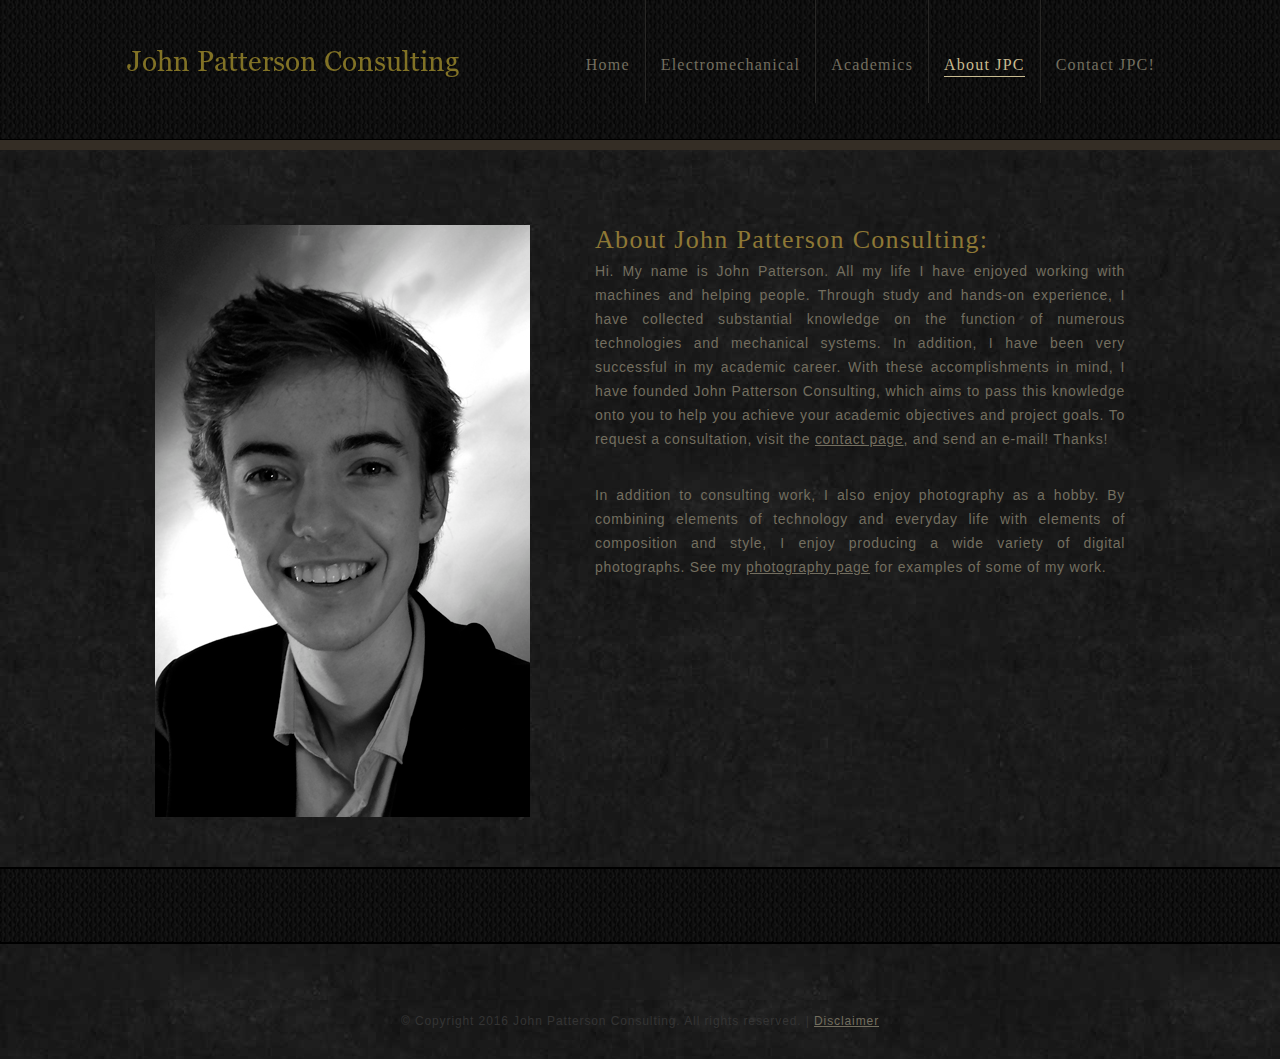
==== about.html @ e7c1ec81 "Add files via upload" ====
<!DOCTYPE html>
<html>
<head>
	<meta charset="UTF-8">
	<title>About - John Patterson Consulting</title>
	<link rel="stylesheet" type="text/css" href="css/style.css">
	<!--[if IE 7]><link rel="stylesheet" type="text/css" href="css/ie7.css"><![endif]-->
</head>
<body>
	<div id="header">
		<div>
			<a href="index.html" id="logo"><img src="images/logo4.png" alt="Logo"></a>
			<ul>
				<li>
					<a href="index.html">Home</a>
				</li>
					<li>
					
					<a href="electromechanical.html">Electromechanical</a>
				</li>
				<li>
					<a href="academics.html">Academics</a>
				</li>

			<li class="current">
					<a href="about.html">About JPC</a>
				</li>
				<li>
					<a href="contact.html">Contact JPC!</a>
				</li>
			</ul>
		</div>
	</div>
	<div id="body">
		<div id="featured">
			<div class="section">
				<img src="images/johnbw.jpg" alt="Image">
				<div>
					<h2>About John Patterson Consulting:</h2>
					<p>
						Hi. My name is John Patterson. All my life I have enjoyed working with machines and helping people.  Through study and hands-on experience, I have collected substantial knowledge on the function of numerous technologies and mechanical systems.  In addition, I have been very successful in my academic career.  With these accomplishments in mind, I have founded John Patterson Consulting, which aims to pass this knowledge onto you to help you achieve your academic objectives and project goals.  To request a consultation, visit the <a href="contact.html">contact page</a>, and send an e-mail! Thanks!
					</p>
					<br></br>
					<p>
						In addition to consulting work, I also enjoy photography as a hobby. By combining elements of technology and everyday life with elements of composition and style, I enjoy producing a wide variety of digital photographs. See my <a href="photography.html">photography page</a> for examples of some of my work.
					</p>
				</div>
			</div>
		</div>
		<div id="content">
			<div id="services">
				<div class="section">
					
											</div>
				</div>
			</div>
		</div>
	</div>
	<div id="footer">
		<div>
			<div class="first">
							</div>
			<div class="last">
						</div>
		<p class="footnote">
			&copy; Copyright 2016 John Patterson Consulting. All rights reserved. | <a href="disclaimer.html">Disclaimer</a>
		</p>
	</div>
</body>
</html>
---- css/style.css ----
body {
	
	background: url(../images/bg-rock.jpg) repeat;
	
	color: #736e5f;
	
	font-family: Arial, Helvetica, sans-serif;
	
	font-size: 14px;
	
	margin: 0;
	
	min-width: 940px;
	
	padding: 0;
	

}


a {
	
	outline: none;
	

}


img {
	
	border: 0;
	

}


p {
	
	line-height: 24px;
	
	margin: 0;
	

}


p a,
#body div#content div#services div.section div span a {
	
	color: #736e5f;
	

}


p a:hover,
#footer div div.last div a:hover,
#body div#content div#product ul li h2 a:hover,
#body div#content div#blog div.section ul li p a.readmore:hover,
#body div#content div#home div.sidebar ul li p a.readmore:hover,
#body div#content div#blog div.section ul li h2 a:hover,
#body div#content div#services div.section div span a:hover {
	
	color: #898066;
	

}


#header {
	
	background: url(../images/bg-pattern.jpg) repeat;
	
	border-bottom: 1px solid #000000;
	
	height: 139px;
	

}


#header div {
	
	margin: 0 auto;
	
	overflow: hidden;
	
	padding: 0 0 0 10px;
	
	width: 1050px;
	

}


#header div a#logo {
	
	display: block;
	
	float: left;
	
	padding: 45px 0 0;
	

	

}


#header div ul {
	
	float: right;
	
	list-style: none;
	
	margin: 0;
	
	overflow: hidden;
	
	padding: 0;
	

}


#header div ul li {
	
	border-left: 1px solid #282725;
	
	float: left;
	
	height: 103px;
	
	padding: 0 15px;
	

}


#header div ul li:first-child {
	
	border: none;
	

}


#header div ul li a {
	
	color: #736e5f;
	
	font-family: Georgia, "Times New Roman", Times, serif;
	
	font-size: 16px;
	
	letter-spacing: 0.075em;
	
	line-height: 129px;
	
	text-decoration: none;
	

}


#header div ul li.current a,
#header div ul li a:hover {
	
	border-bottom: 1px solid #c9bb90;
	
	color: #c9bb90;
	
	padding: 0 0 3px;
	

}


#header div ul li a:hover {
	
	border-bottom: none;
	

}


#body {
	
	background: url(../images/bg-content.jpg) repeat-x;
	
	width: 100%;
	

}


#body div#featured {
	
	margin: 0 auto;
	
	min-height: 69px;
	
	overflow: hidden;
	
	padding: 10px 10px 0;
	
	width: 970px;
	

}


#body div#featured h1 {
	
	color: #8e7835;
	
	font-family: Georgia, "Times New Roman", Times, serif;
	
	font-size: 48px;
	
	font-weight: normal;
	
	letter-spacing: 0.05em;
	
	margin: 0;
	
	padding: 47px 0;
	

}


#body div#featured h3 {
	
	color: #8e7835;
	
	font-family: Georgia, "Times New Roman", Times, serif;
	
	font-size: 26px;
	
	font-weight: normal;
	
	letter-spacing: 0.05em;
	
	line-height: 48px;
	
	padding: 42px 0;
	
	margin: 0;
	

}


#body div#featured h3 a {
	
	color: #8e7835;
	
	border-bottom: 1px solid #8e7835;
	
	text-decoration: none;
	

}


#body div#featured div.section {
	
	overflow: hidden;
	
	padding: 70px 0 50px;
	

}


#body div#featured div.section img {
	
	display: block;
	
	float: left;
	
	margin: 5px 0 0;
	

}


#body div#featured div.section div {
	
	float: right;
	
	width: 530px;
	

}


#body div#featured div.section div h2 {
	
	color: #8e7835;
	
	font-family: Georgia, "Times New Roman", Times, serif;
	
	font-size: 26px;
	
	font-weight: normal;
	
	letter-spacing: 0.05em;
	
	line-height: 39px;
	
	margin: 0;
	
	width: 490px;
	

}


#body div#featured div.section div h2 a {
	
	border-bottom: 1px solid #8e7835;
	
	color: #8e7835;
	
	text-decoration: none;
	

}


#body div#featured div.section div p {
	
	letter-spacing: 0.05em;
	
	text-align: justify;
	

}


#body div#featured div.first {
	
	float: left;
	
	overflow: hidden;
	
	margin: 108px 0 0 25px;
	
	width: 650px;
	

}


#body div#featured div.first div {
	
	float: left;
	
	font-family: Georgia, "Times New Roman", Times, serif;
	
	text-align: center;
	
	margin: 0 0 0;
	
	width: 320px;
	

}


#body div#featured div.first div h2 {
	
	color: #8e7835;
	
	font-size: 34px;
	
	font-weight: normal;
	
	line-height: 48px;
	
	letter-spacing: 0.025em;
	
	margin: 0;
	
	padding: 0 0 40px;
	

}


#body div#featured div.first div p {
	
	line-height: 24px;
	
	margin: 0 auto;
	
	width: 300px;
	

}


#body div#featured div.first div a#shopnow {
	
	background: #736e5f;
	
	border-radius: 3px;
	
	color: #ffffff;
	
	display: inline-block;
	
	height: 30px;
	
	letter-spacing: 0.025em;
	
	line-height: 30px;
	
	margin: 20px 0 0;
	
	padding: 0 15px;
	
	text-align: center;
	
	text-decoration: none;
	

}


#body div#featured div.first div a#shopnow:hover,
#footer div div.last form input#go:hover,
#body div#content div#contact div form input#submit:hover {
	
	background: #857c61;
	

}


#body div#featured div.first span {
	
	display: block;
	
	float: right;
	

}


#body div#featured div.first span img {
	
	display: block;
	
	border-left: 1px solid #000000;
	
	border-right: 1px solid #000000;
	

}


#body div#featured div.last li a img:hover,
#body div#content div#blog div.section ul li a img:hover {
	
	filter: alpha(opacity=90);
	
	opacity: 0.9;
	

}


#body div#featured div.last {
	
	float: right;
	
	font-family: Georgia, "Times New Roman", Times, serif;
	
	margin: 25px 30px 0 0;
	
	width: 240px;
	

}


#body div#featured div.last h3 {
	
	color: #736e5f;
	
	font-size: 28px;
	
	font-weight: normal;
	
	letter-spacing: 0.05em;
	
	line-height: 30px;
	
	margin: 0;
	
	padding: 0 0 25px;
	
	text-align: center;
	

}


#body div#featured div.last ul {
	
	list-style: none;
	
	margin: 0;
	
	padding: 0;
	

}


#body div#featured div.last ul li {
	
	margin: 17px 0 0;
	
	width: 240px;
	

}


#body div#featured div.last ul li:first-child {
	
	margin: 0;
	

}


#body div#featured div.last ul li p {
	
	letter-spacing: 0.05em;
	

}


#body div#featured div.last li a img {
	
	display: block;
	
	margin: 0 0 7px;
	
	filter: alpha(opacity=100);
	
	opacity: 1;
	

}


#body div#content {
	
	background: url(../images/bg-pattern.jpg) repeat;
	
	border-bottom: 2px solid #000000;
	
	border-top: 2px solid #000000;
	
	padding: 20px 0 38px;
	
	width: 100%;
	

}


#body div#content div#home,
#body div#content div#product,
#body div#content div#services,
#body div#content div#blog {
	
	margin: 0 auto;
	
	overflow: hidden;
	
	width: 940px;
	

}


#body div#content div#home div.section {
	
	float: left;
	
	padding: 0 0 0 10px;
	
	width: 590px;
	

}


#body div#content div#home h4,
#footer div h4 {
	
	color: #c9bb90;
	
	font-family: Georgia, "Times New Roman", Times, serif;
	
	font-size: 18px;
	
	font-weight: normal;
	
	letter-spacing: 0.025em;
	
	line-height: 48px;
	
	margin: 0;
	

}


#body div#content div#home div.section h1 {
	
	color: #8e7835;
	
	font-family: Georgia, "Times New Roman", Times, serif;
	
	font-size: 36px;
	
	font-weight: normal;
	
	letter-spacing: 0.025em;
	
	line-height: 48px;
	
	margin: 0;
	

}


#body div#content div#home div.section ul {
	
	list-style: none;
	
	margin: 0;
	
	overflow: hidden;
	
	padding: 30px 0 0;
	

}


#body div#content div#home div.section ul li,
#body div#content div#services div.section ul li {
	
	background: url(../images/border.jpg) repeat-y 20px top;
	
	float: left;
	
	padding: 0 0 0 39px;
	
	width: 170px;
	

}


#body div#content div#home div.section ul li:first-child,
#body div#content div#services div.section ul li:first-child {
	
	background: none;
	
	padding: 0;
	

}


#body div#content div#home div.section ul li img {
	
	display: block;
	
	margin: 0 0 24px;
	

}


#body div#content div#services div.section ul li img {
	
	display: block;
	
	margin: 0 0 10px;
	

}


#body div#content div#home div.section ul li h2 {
	
	color: #736e5f;
	
	font-family: Georgia, "Times New Roman", Times, serif;
	
	font-size: 16px;
	
	letter-spacing: 0.05em;
	
	line-height: 24px;
	
	margin: 0;
	
	text-transform: uppercase;
	

}


#body div#content div#home div.sidebar {
	
	float: right;
	
	width: 310px;
	

}


#body div#content div#home div.sidebar ul {
	
	list-style: none;
	
	margin: 10px 0 0;
	
	padding: 0;
	

}


#body div#content div#home div.sidebar ul li {
	
	background: #1a1918;
	
	border-radius: 3px;
	
	height: 100px;
	
	margin: 22px 0 0;
	
	padding: 13px 20px 10px;
	

}


#body div#content div#home div.sidebar ul li:first-child {
	
	margin: 0;
	

}


#body div#content div#home div.sidebar ul li span,
#body div#content div#home div.sidebar ul li p a.readmore,
#body div#content div#blog div.section ul li span,
#body div#content div#blog div.section ul li p a.readmore,
#body div#content div#blog div#article span {
	
	color: #3d3c3a;
	
	display: block;
	
	font-size: 12px;
	
	letter-spacing: 0.025em;
	
	line-height: 24px;
	

}


#body div#content div#home div.sidebar ul li h2 {
	
	font-family: Georgia, "Times New Roman", Times, serif;
	
	font-size: 14px;
	
	font-weight: normal;
	
	letter-spacing: 0.025em;
	
	line-height: 24px;
	
	margin: 0;
	

}


#body div#content div#home div.sidebar ul li p {
	
	letter-spacing: 0.024em;
	

}


#body div#content div#home div.sidebar ul li p a.readmore {
	
	display: inline;
	
	text-decoration: none;
	

}


#body div#content div#product ul {
	
	font-family: Georgia, "Times New Roman", Times, serif;
	
	list-style: none;
	
	margin: 0;
	
	overflow: hidden;
	
	padding: 15px 0 0;
	

}


#body div#content div#product ul li {
	
	float: left;
	
	margin: 0 0 40px;
	
	overflow: hidden;
	
	padding: 0 50px 0 10px;
	
	width: 410px;
	

}


#body div#content div#product ul li img {
	
	border: 1px solid #222222;
	
	display: block;
	
	float: left;
	
	margin: 5px 15px 0 0;
	

}


#body div#content div#product ul li h2 {
	
	color: #736e5f;
	
	font-size: 16px;
	
	letter-spacing: 0.025em;
	
	line-height: 24px;
	
	margin: 0;
	
	text-transform: uppercase;
	

}


#body div#content div#product ul li p {
	
	letter-spacing: 0.025em;
	

}


#body div#content div#product ul li span {
	
	background: #2e2d2a;
	
	border-radius: 3px;
	
	display: inline-block;
	
	font-family: Arial, Helvetica, sans-serif;
	
	height: 31px;
	
	letter-spacing: 0.025em;
	
	line-height: 31px;
	
	margin: 10px 0 0;
	
	padding: 0 12px;
	

}


#body div#content div#services {
	
	padding: 15px 0 0;
	

}


#body div#content div#services div.section {
	
	float: left;
	
	padding: 0 0 0 10px;
	
	width: 620px;
	

}


#body div#content div#services div.section h2 {
	
	font-family: Georgia, "Times New Roman", Times, serif;
	
	font-size: 20px;
	
	font-weight: normal;
	
	letter-spacing: 0.05em;
	
	line-height: 30px;
	
	margin: 0;
	
	width: 430px;
	

}


#body div#content div#services div.section ul {
	
	list-style: none;
	
	margin: 0;
	
	overflow: hidden;
	
	padding: 18px 0 30px;
	

}


#body div#content div#services div.section ul li {
	
	width: 180px;
	

}


#body div#content div#services div.section div {
	
	overflow: hidden;
	

}


#body div#content div#services div.section div span {
	
	display: block;
	
	float: left;
	
	letter-spacing: 0.05em;
	
	line-height: 24px;
	
	text-align: justify;
	
	width: 270px;
	

}


#body div#content div#services div.section div ul {
	
	list-style: disc;
	
	float: left;
	
	margin: 0 0 0 38px;
	
	padding: 0 0 0 15px;
	
	width: 295px;
	

}


#body div#content div#services div.section div ul li {
	
	background: none;
	
	float: none;
	
	letter-spacing: 0.025em;
	
	padding: 0;
	
	width: auto;
	

}


#body div#content div#services div.sidebar {
	
	background: #2e2d2a;
	
	border-radius: 3px;
	
	color: #948d78;
	
	float: right;
	
	margin: 0 10px 0 0;
	
	padding: 20px;
	
	width: 220px;
	

}


#body div#content div#services div.sidebar h3 {
	
	font-family: Georgia, "Times New Roman", Times, serif;
	
	font-size: 16px;
	
	font-weight: normal;
	
	letter-spacing: 0.05em;
	
	line-height: 24px;
	
	margin: 0;
	

}


#body div#content div#services div.sidebar p {
	
	letter-spacing: 0.05em;
	
	padding: 0 0 10px;
	

}


#body div#content div#services div.sidebar div {
	
	border-top: 1px solid #22201f;
	
	padding: 15px 0;
	

}


#body div#content div#services div.sidebar div  p {
	
	padding: 0;
	

}


#body div#content div#services div.sidebar div.first {
	
	border: none;
	

}


#body div#content div#services div.sidebar div a {
	
	color: #948d78;
	
	letter-spacing: 0.025em;
	
	line-height: 24px;
	
	text-decoration: none;
	

}


#body div#content div#services div.sidebar div span {
	
	display: block;
	
	font-family: Georgia, "Times New Roman", Times, serif;
	
	letter-spacing: 0.05em;
	
	line-height: 24px;
	

}


#body div#content div#blog {
	
	padding: 60px 0 0;
	

}


#body div#content div#blog div.section {
	
	float: left;
	
	width: 700px;
	

}


#body div#content div#blog div.section ul {
	
	list-style: none;
	
	margin: 0;
	
	overflow: hidden;
	
	padding: 0;
	

}


#body div#content div#blog div.section ul li {
	
	background: #1a1918;
	
	border-radius: 3px;
	
	float: left;
	
	height: 313px;
	
	margin: 0 20px 42px 10px;
	
	padding: 15px 20px  20px;
	
	width: 280px;
	

}


#body div#content div#blog div.section ul li a img {
	
	display: block;
	
	filter: alpha(opacity=100);
	
	opacity: 1;
	

}


#body div#content div#blog div.section ul li a img.picture2 {
	
	float: left;
	
	margin: 8px 10px 0 0;
	

}


#body div#content div#blog div.section ul li a img.picture1 {
	
	margin: 10px 0;
	

}


#body div#content div#blog div#article img {
	
	display: block;
	
	margin: 15px 0;
	

}


#body div#content div#blog div.section ul li p {
	
	letter-spacing: 0.025em;
	

}


#body div#content div#blog div.section ul li p a.readmore {
	
	display: inline-block;
	
	text-decoration: none;
	

}


#body div#content div#blog div.section ul li h2,
#body div#content div#blog div.sidebar div h3,
#body div#content div#blog div#article h2 {
	
	color: #736e5f;
	
	font-family: Georgia, "Times New Roman", Times, serif;
	
	font-size: 16px;
	
	font-weight: normal;
	
	letter-spacing: 0.025em;
	
	line-height: 24px;
	
	margin: 0;
	

}


#body div#content div#blog div.sidebar {
	
	float: right;
	
	margin: 0 10px 0 0;
	
	width: 220px;
	

}


#body div#content div#blog div.sidebar div {
	
	background: #1a1918;
	
	border-radius: 3px;
	
	padding: 15px 15px;
	
	margin: 41px 0 0;
	

}


#body div#content div#blog div.sidebar div:first-child {
	
	margin: 0;
	

}


#body div#content div#blog div.sidebar div h3 {
	
	font-size: 14px;
	
	text-transform: uppercase;
	

}


#body div#content div#blog div.sidebar div ul {
	
	list-style: disc inside;
	
	margin: 0;
	
	padding: 0;
	

}


#body div#content div#blog div.sidebar div ul li {
	
	line-height: 24px;
	

}


#body div#content div#blog div.sidebar div ul li a {
	
	color: #736e5f;
	
	letter-spacing: 0.025em;
	
	text-decoration: none;
	

}


#body div#content div#blog div.sidebar div ul li a:hover {
	
	text-decoration: underline;
	

}


#body div#content div#blog div#article {
	
	background: #1a1918;
	
	border-radius: 3px;
	
	float: left;
	
	margin: 0 0 0 10px;
	
	padding: 20px;
	
	width: 640px;
	

}


#body div#content div#blog div#article p {
	
	letter-spacing: 0.05em;
	
	text-align: justify;
	

}


#body div#content div#about {
	
	margin: 0 auto;
	
	overflow: hidden;
	
	padding: 0 10px;
	
	width: 920px;
	

}


#body div#content div#about h3 {
	
	font-family: Georgia, "Times New Roman", Times, serif;
	
	font-size: 16px;
	
	font-weight: normal;
	
	letter-spacing: 0.05em;
	
	line-height: 30px;
	
	margin: 0;
	
	padding: 25px 0 0;
	

}


#body div#content div#about h3:first-child {
	
	padding: 5px 0 0;
	

}


#body div#content div#about p,
#body div#content div#contact p {
	
	letter-spacing: 0.05em;
	
	line-height: 30px;
	
	text-align: justify;
	

}


#body div#content div#contact div div p {
	
	line-height: 24px;
	

}


#body div#content div#contact div div p a.email {
	
	color: #736E5F;
	
	text-decoration: none;
	

}


#body div#content div#contact {
	
	margin: 0 auto;
	
	overflow: hidden;
	
	padding: 5px 10px 0;
	
	width: 920px;
	

}


#body div#content div#contact div {
	
	background: url(../images/bg-border.png) repeat-y center top;
	
	overflow: hidden;
	
	margin: 44px 0 0;
	

}


#body div#content div#contact div div {
	
	background: none;
	
	float: left;
	
	margin: 0;
	
	width: 335px;
	

}


#body div#content div#contact div div h3,
#body div#content div#contact div form h3 {
	
	font-family: Georgia, "Times New Roman", Times, serif;
	
	font-size: 16px;
	
	font-weight: normal;
	
	letter-spacing: 0.05em;
	
	line-height: 30px;
	
	margin: 0;
	
	padding: 15px 0 0;
	
	text-transform: uppercase;
	

}


#body div#content div#contact div div h3:first-child {
	
	padding: 0;
	

}


#body div#content div#contact div form {
	
	float: right;
	
	width: 512px;
	

}


#body div#content div#contact div form h3 {
	
	padding: 0;
	
	margin: 0;
	

}


#body div#content div#contact div form label {
	
	display: block;
	
	overflow: hidden;
	
	margin: 10px 0 0;
	

}


#body div#content div#contact div form label span {
	
	display: block;
	
	float: left;
	
	line-height: 30px;
	
	text-align: right;
	
	width: 110px;
	

}


#body div#content div#contact div form label input#name,
#body div#content div#contact div form label input#email {
	
	border: none;
	
	border-radius: 3px;
	
	font-family: Arial, Helvetica, sans-serif;
	
	font-size: 14px;
	
	float: right;
	
	letter-spacing: 0.05em;
	
	padding: 0;
	
	height: 30px;
	
	line-height: 30px;
	
	width: 390px;
	

}


#body div#content div#contact div form label span.message {
	
	vertical-align: top;
	

}


#body div#content div#contact div form label textarea {
	
	border: none;
	
	border-radius: 3px;
	
	font-family: Arial, Helvetica, sans-serif;
	
	font-size: 14px;
	
	float: right;
	
	height: 250px;
	
	letter-spacing: 0.05em;
	
	overflow: auto;
	
	padding: 0;
	
	resize: none;
	
	width: 390px;
	

}


#body div#content div#contact div form input#submit {
	
	background: #2f2d2b;
	
	border: none;
	
	border-radius: 3px;
	
	color: #ffffff;
	
	cursor: pointer;
	
	font-size: 14px;
	
	letter-spacing: 0.075em;
	
	margin: 10px 0 0 120px;
	
	padding: 5px;
	
	text-align: center;
	

}


#footer {
	
	font-family: Georgia, "Times New Roman", Times, serif;
	
	margin: 0 auto;
	
	padding: 0 10px;
	
	width: 920px;
	

}


#footer div {
	
	overflow: hidden;
	
	padding: 40px 0 0;
	

}


#footer div div.first {
	
	float: left;
	
	padding: 0;
	
	width: 590px;
	

}


#footer div div.first p {
	
	letter-spacing: 0.05em;
	
	text-align: justify;
	

}


#footer div div.last {
	
	float: right;
	
	padding: 0;
	
	width: 295px;
	

}


#footer div div.last div {
	
	padding: 5px 0 15px;
	

}


#footer div div.last div a {
	
	color: #736e5f;
	
	display: block;
	
	float: left;
	
	height: 26px;
	
	text-indent: -99999px;
	
	text-transform: lowercase;
	

}


#footer div div.last div a#facebook {
	
	background: url(../images/icons.png) no-repeat;
	
	height: 25px;
	
	width: 25px;
	

}


#footer div div.last div a#facebook:hover {
	
	background: url(../images/icons.png) no-repeat -25px 0;
	

}


#footer div div.last div a#twitter {
	
	background: url(../images/icons.png) no-repeat 0 -35px;
	
	margin: 0 0 0 14px;
	
	width: 38px;
	

}


#footer div div.last div a#twitter:hover {
	
	background: url(../images/icons.png) no-repeat 0 -61px;
	

}


#footer div div.last div a#googleplus {
	
	background: url(../images/icons.png) no-repeat 0 -97px;
	
	margin: 0 0 0 18px;
	
	width: 26px;
	

}


#footer div div.last div a#googleplus:hover {
	
	background: url(../images/icons.png) no-repeat -26px -97px;
	

}


#footer div div.last form {
	
	overflow: hidden;
	
	margin: 0;
	

}


#footer div div.last form input#newsletter {
	
	border: none;
	
	color: #636466;
	
	display: block;
	
	float: left;
	
	font-family: Arial, Helvetica, sans-serif;
	
	font-size: 14px;
	
	height: 34px;
	
	letter-spacing: 0.05em;
	
	line-height: 34px;
	
	margin: 0;
	
	padding: 0 7px;
	
	width: 236px;
	

}


#footer div div.last form input#go {
	
	background: #4b4946;
	
	border: none;
	
	color: #ffffff;
	
	cursor: pointer;
	
	display: block;
	
	font-family: Arial, Helvetica, sans-serif;
	
	font-size: 14px;
	
	float: left;
	
	height: 34px;
	
	letter-spacing: 0.05em;
	
	padding: 0;
	
	text-transform: lowercase;
	
	width: 40px;
	

}


#footer p.footnote {
	
	color: #343434;
	
	font-family: Arial, Helvetica, sans-serif;
	
	font-size: 12px;
	
	letter-spacing: 0.075em;
	
	line-height: 75px;
	
	text-align: center;
	

}
---- css/ie7.css ----
/* Website template by freewebsitetemplates.com */
#footer div div.last form input#go {
	height: 39px;
}
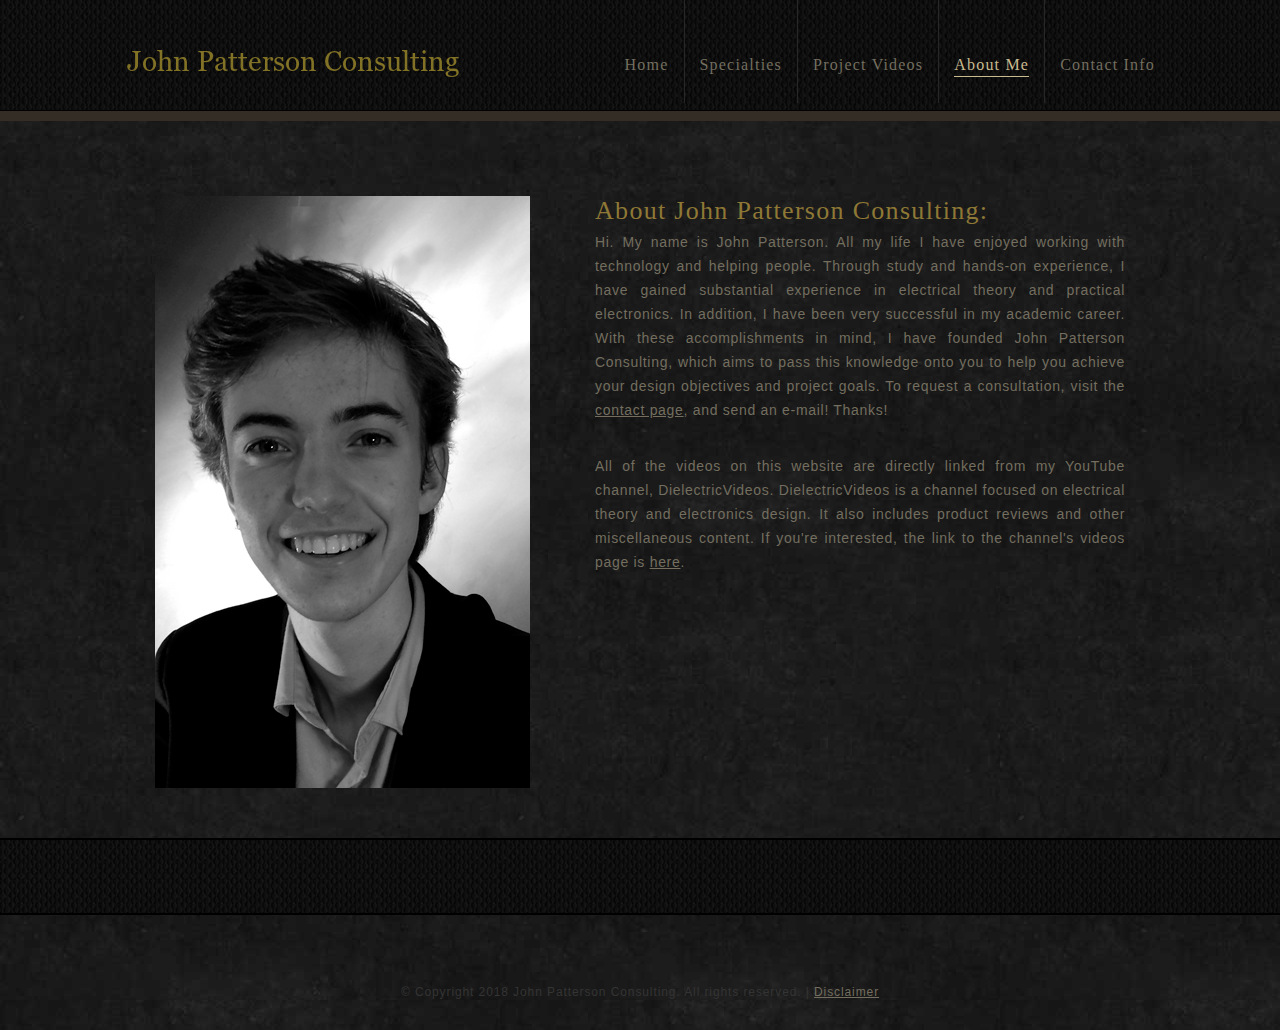
==== commit 4c24b0fa: "Add files via upload" ====
--- a/about.html
+++ b/about.html
@@ -7,27 +7,26 @@
 	<!--[if IE 7]><link rel="stylesheet" type="text/css" href="css/ie7.css"><![endif]-->
 </head>
 <body>
-	<div id="header">
+<div id="header">
 		<div>
 			<a href="index.html" id="logo"><img src="images/logo4.png" alt="Logo"></a>
 			<ul>
 				<li>
 					<a href="index.html">Home</a>
 				</li>
-					<li>
-					
-					<a href="electromechanical.html">Electromechanical</a>
+				<li>
+					<a href="specialties.html">Specialties</a>
 				</li>
 				<li>
-					<a href="academics.html">Academics</a>
+					<a href="videos.html">Project Videos</a>
+				</li>
+				<li class="current">
+					<a href="about.html">About Me</a>
+				</li>
+				<li>
+					<a href="contact.html">Contact Info</a>
 				</li>
 
-			<li class="current">
-					<a href="about.html">About JPC</a>
-				</li>
-				<li>
-					<a href="contact.html">Contact JPC!</a>
-				</li>
 			</ul>
 		</div>
 	</div>
@@ -38,12 +37,14 @@
 				<div>
 					<h2>About John Patterson Consulting:</h2>
 					<p>
-						Hi. My name is John Patterson. All my life I have enjoyed working with machines and helping people.  Through study and hands-on experience, I have collected substantial knowledge on the function of numerous technologies and mechanical systems.  In addition, I have been very successful in my academic career.  With these accomplishments in mind, I have founded John Patterson Consulting, which aims to pass this knowledge onto you to help you achieve your academic objectives and project goals.  To request a consultation, visit the <a href="contact.html">contact page</a>, and send an e-mail! Thanks!
+						Hi. My name is John Patterson. All my life I have enjoyed working with technology and helping people.  Through study and hands-on experience, I have gained substantial experience in electrical theory and practical electronics.  In addition, I have been very successful in my academic career.  With these accomplishments in mind, I have founded John Patterson Consulting, which aims to pass this knowledge onto you to help you achieve your design objectives and project goals.  To request a consultation, visit the <a href="contact.html">contact page</a>, and send an e-mail! Thanks!
 					</p>
 					<br></br>
+					
 					<p>
-						In addition to consulting work, I also enjoy photography as a hobby. By combining elements of technology and everyday life with elements of composition and style, I enjoy producing a wide variety of digital photographs. See my <a href="photography.html">photography page</a> for examples of some of my work.
+						All of the videos on this website are directly linked from my YouTube channel, DielectricVideos. DielectricVideos is a channel focused on electrical theory and electronics design. It also includes product reviews and other miscellaneous content. If you're interested, the link to the channel's videos page is <a href=https://www.youtube.com/channel/UCnOsTCNUKIbi65xDaB9oN4A/videos>here</a>.
 					</p>
+					
 				</div>
 			</div>
 		</div>
@@ -63,7 +64,7 @@
 			<div class="last">
 						</div>
 		<p class="footnote">
-			&copy; Copyright 2016 John Patterson Consulting. All rights reserved. | <a href="disclaimer.html">Disclaimer</a>
+			&copy; Copyright 2018 John Patterson Consulting. All rights reserved. | <a href="disclaimer.html">Disclaimer</a>
 		</p>
 	</div>
 </body>
--- a/css/style.css
+++ b/css/style.css
@@ -74,7 +74,7 @@
 	
 	border-bottom: 1px solid #000000;
 	
-	height: 139px;
+	height: 110px;
 	
 
 }
@@ -347,7 +347,7 @@
 	
 	overflow: hidden;
 	
-	margin: 108px 0 0 25px;
+	margin: 50px 0 0 25px;
 	
 	width: 650px;
 	
